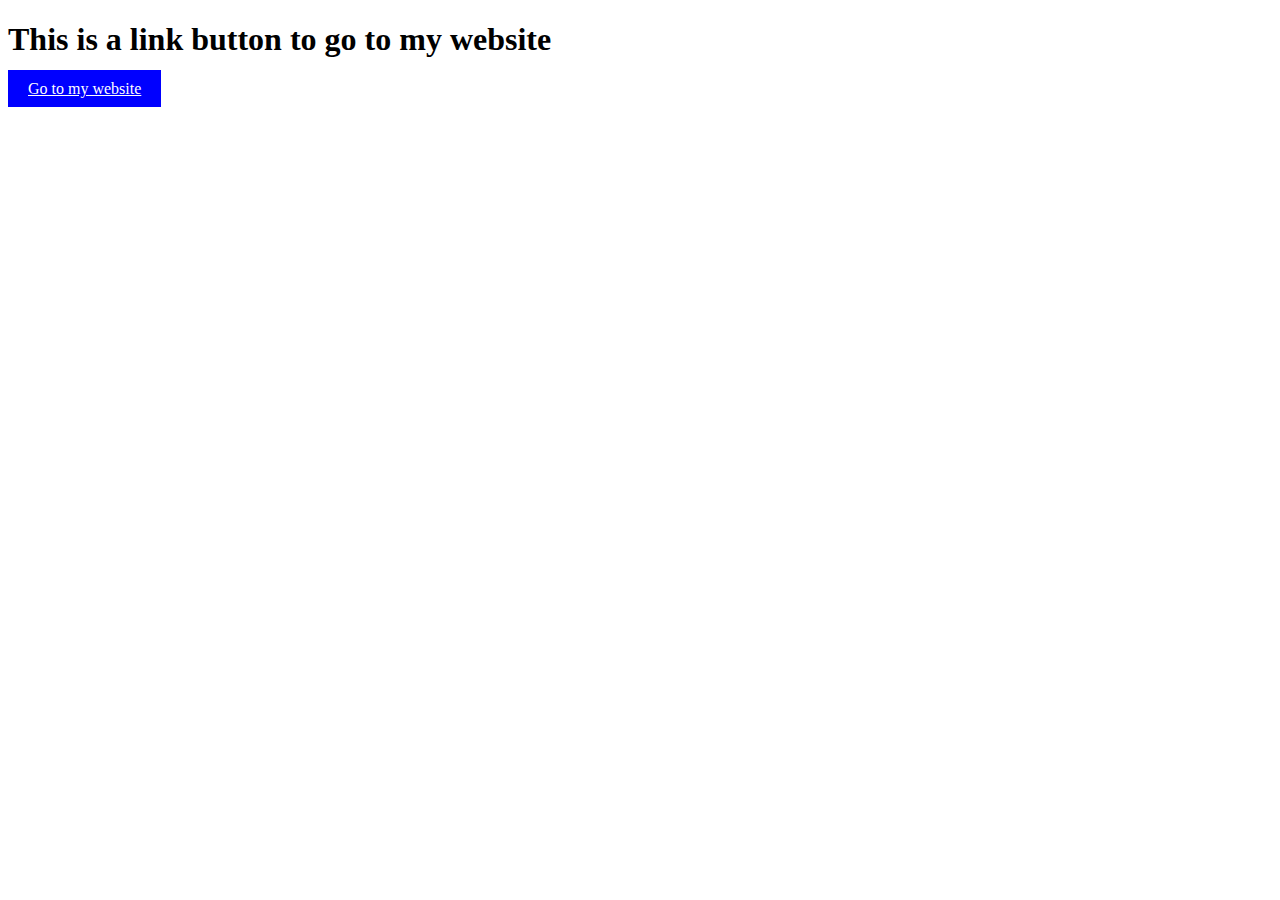
==== singh.html @ 0adb5d1a "Add files via upload" ====
<!DOCTYPE html>
<html lang="en">
    <head>
        <meta charset="utf-8">
        <title>singh</title>
        <style>
            a:link,a:visited{
                color: white;
                background-color: blue;
                padding: 10px 20px;
                text-align: center;
                display: inline;}
            a:active,a:hover{
                background-color: red;   
            }
        </style>
    </head>
    <body>
        <h1>This is a link button to go to my website</h1>
        <a href="index.html">Go to my website</a>
    </body>
</html>
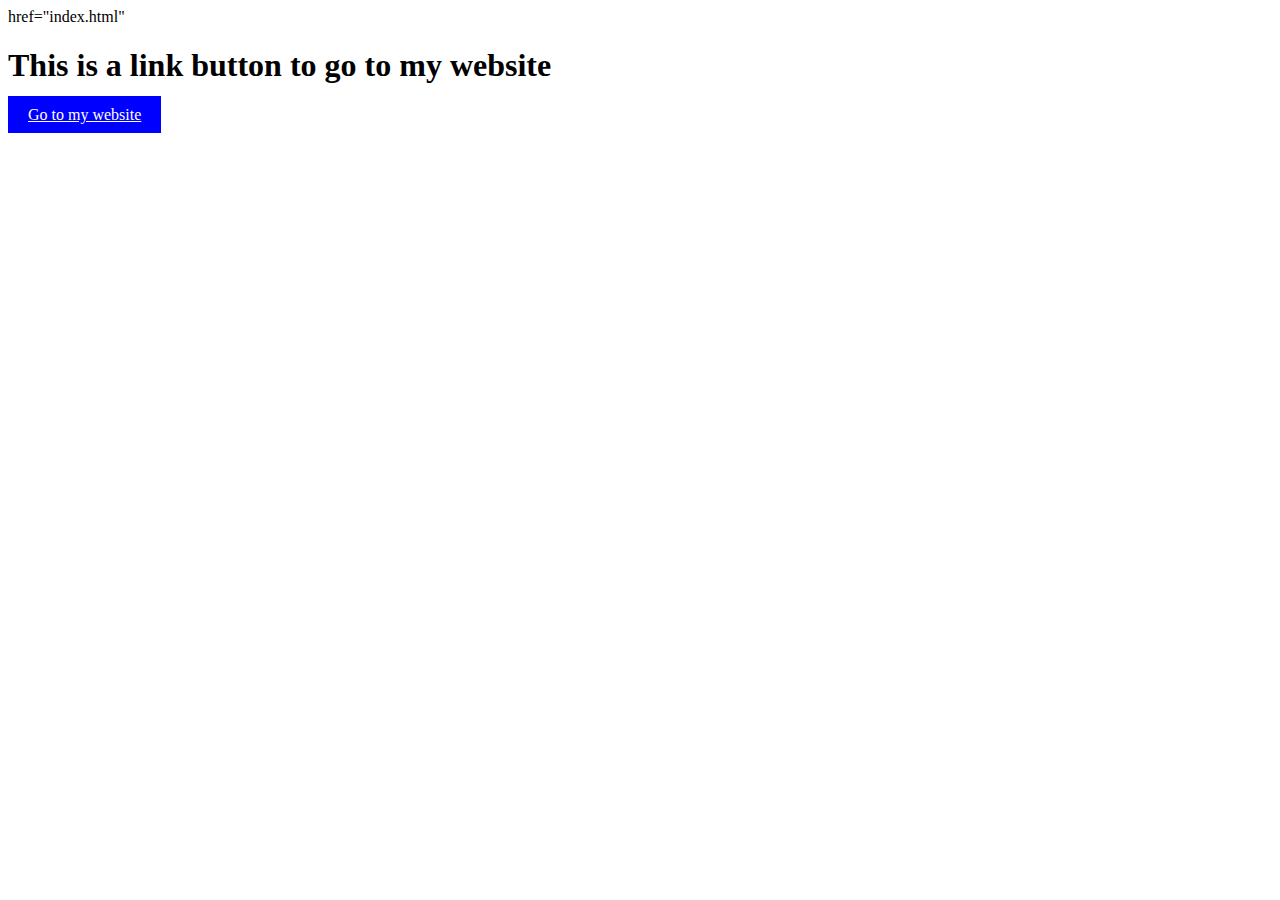
==== commit 70f920d8: "Update singh.html" ====
--- a/singh.html
+++ b/singh.html
@@ -1,6 +1,7 @@
 <!DOCTYPE html>
 <html lang="en">
     <head>
+        <link> href="index.html"</link>
         <meta charset="utf-8">
         <title>singh</title>
         <style>
@@ -19,4 +20,4 @@
         <h1>This is a link button to go to my website</h1>
         <a href="index.html">Go to my website</a>
     </body>
-</html>+</html>
